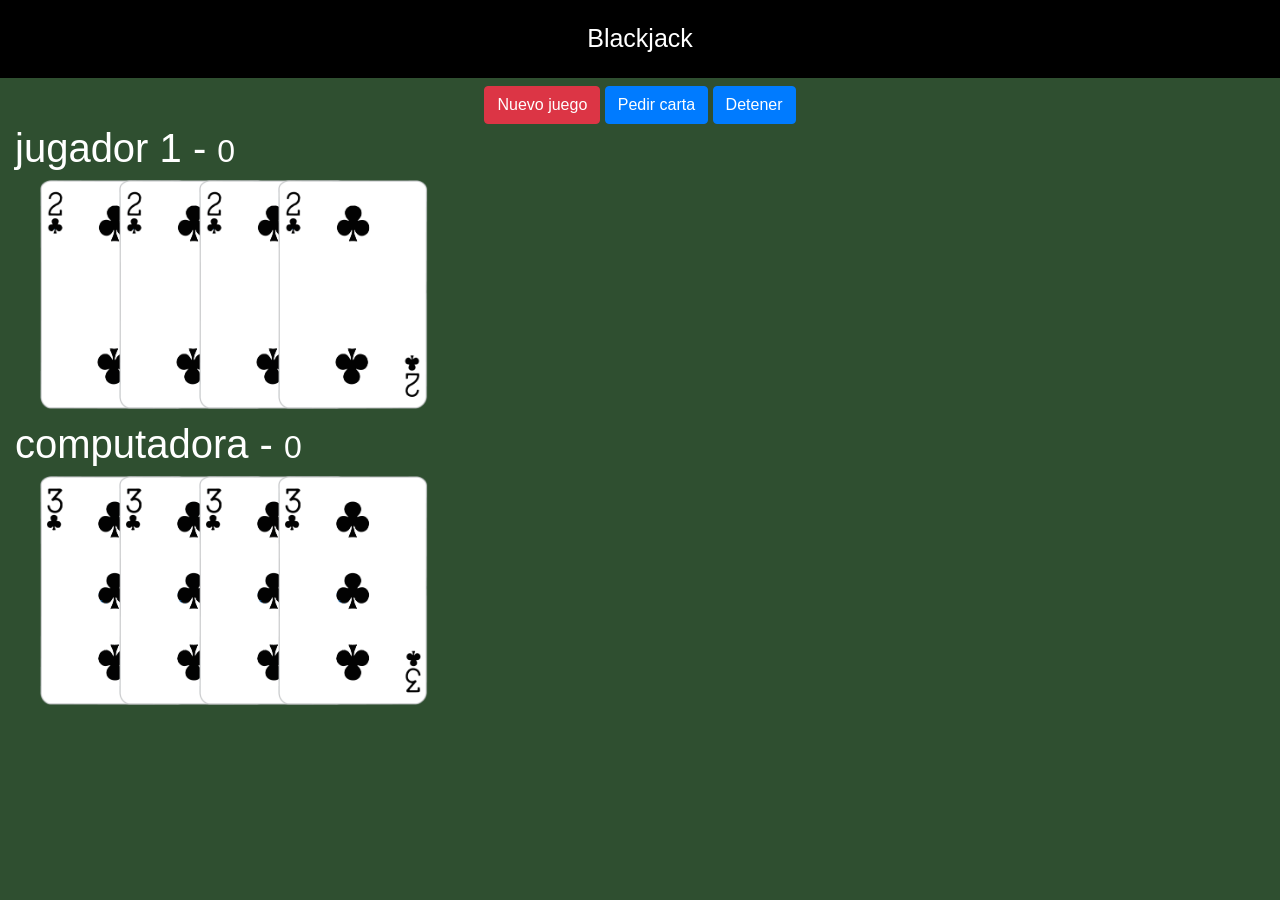
==== 02-blackjack/index.html @ b6d95f21 "carpeta blackjack: agregada" ====
<!DOCTYPE html>
<html lang="en">
<head>
    <meta charset="UTF-8">
    <meta name="viewport" content="width=device-width, initial-scale=1.0">
    <title>Blackjack</title>
    <link rel="stylesheet" href="https://stackpath.bootstrapcdn.com/bootstrap/4.4.1/css/bootstrap.min.css">
    <link rel="stylesheet" href="assets/css/styles.css">
</head>
<body>

    <header class="titulo">
        Blackjack
    </header>
    

    <div class="row mt-2">
        <div class="col text-center">
            <button class="btn btn-danger">Nuevo juego</button>
            <button class="btn btn-primary">Pedir carta</button>
            <button class="btn btn-primary">Detener</button>


        </div>
    </div>



    <div class="row container">
        <div class="col">

            <h1>jugador 1 - <small>0</small></h1>
            <div id="jugador-cartas">
                <img class="carta" src="assets/cartas/2C.png" >    
                <img class="carta" src="assets/cartas/2C.png" >    
                <img class="carta" src="assets/cartas/2C.png" >    
                <img class="carta" src="assets/cartas/2C.png" >    

            </div>

        </div>
    </div>




    <div class="row container">
        <div class="col">

            <h1>computadora - <small>0</small></h1>
            <div id="computadora-cartas">
                <img class="carta" src="assets/cartas/3C.png" >    
                <img class="carta" src="assets/cartas/3C.png" >    
                <img class="carta" src="assets/cartas/3C.png" >    
                <img class="carta" src="assets/cartas/3C.png" >   

            </div>

        </div>
    </div>



    <script src="assets/js/underscore-min.js"></script>
    <script src="assets/js/juego.js"></script>
</body>
</html>
---- 02-blackjack/assets/css/styles.css ----
html, body{
    margin: 0px;
    background-color: #2f4f30;
    color: white;
}




.titulo{
    text-align: center;
    background-color: black;
    color: white;
    padding: 20px;
    font-size: 25px;
}


.carta {
    position: relative;
    width: 150px;
    left: 100px;
    margin-left: -75px;
}


#computadora-cartas, #jugador-cartas {
    height: 240px;
}
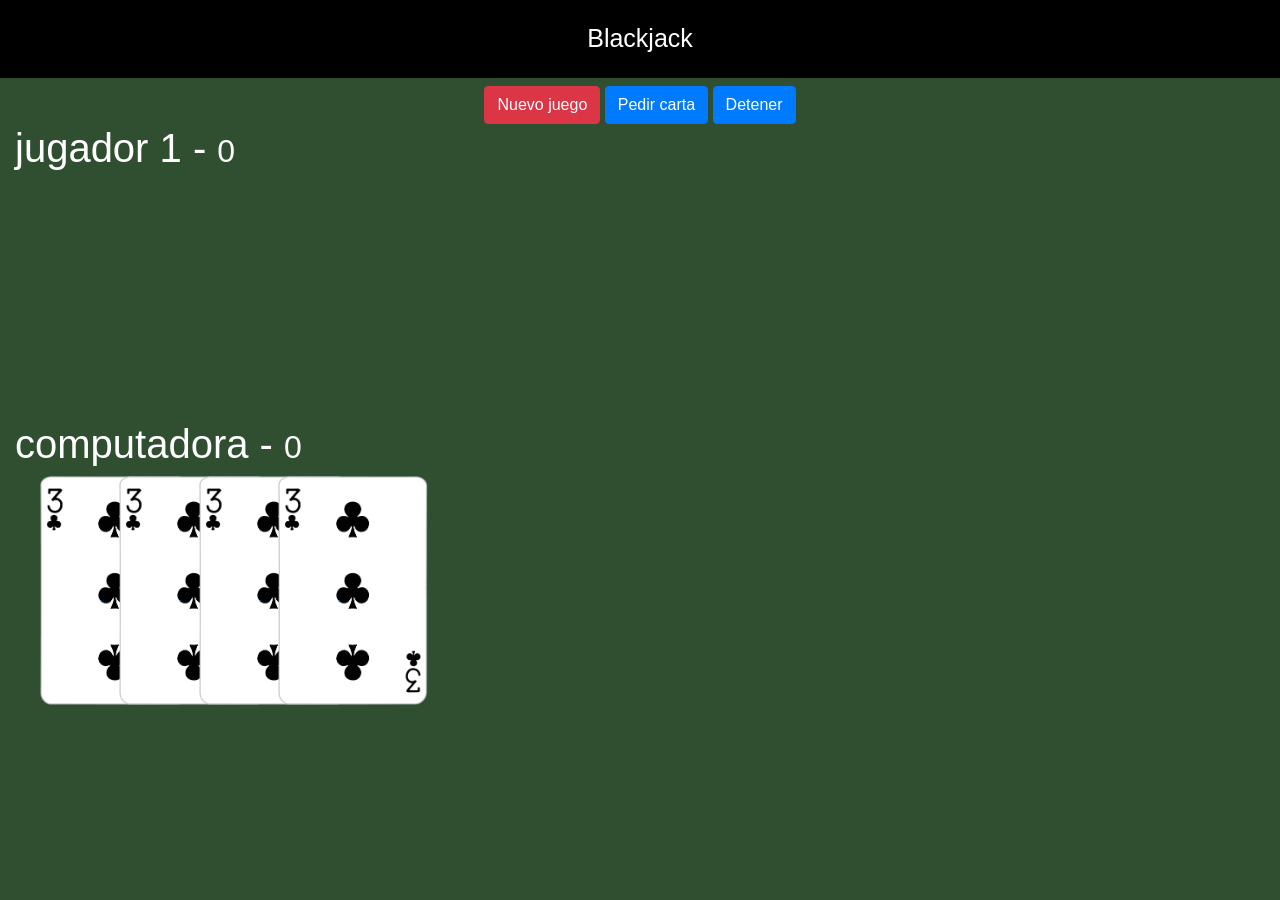
==== commit ceb2a3aa: "funcionalidad: crear cartas en html agregado" ====
--- a/02-blackjack/index.html
+++ b/02-blackjack/index.html
@@ -16,9 +16,9 @@
 
     <div class="row mt-2">
         <div class="col text-center">
-            <button class="btn btn-danger">Nuevo juego</button>
-            <button class="btn btn-primary">Pedir carta</button>
-            <button class="btn btn-primary">Detener</button>
+            <button id="btnNuevo" class="btn btn-danger">Nuevo juego</button>
+            <button id="btnPedir" class="btn btn-primary">Pedir carta</button>
+            <button id="btnDetener" class="btn btn-primary">Detener</button>
 
 
         </div>
@@ -31,10 +31,7 @@
 
             <h1>jugador 1 - <small>0</small></h1>
             <div id="jugador-cartas">
-                <img class="carta" src="assets/cartas/2C.png" >    
-                <img class="carta" src="assets/cartas/2C.png" >    
-                <img class="carta" src="assets/cartas/2C.png" >    
-                <img class="carta" src="assets/cartas/2C.png" >    
+                   
 
             </div>
 
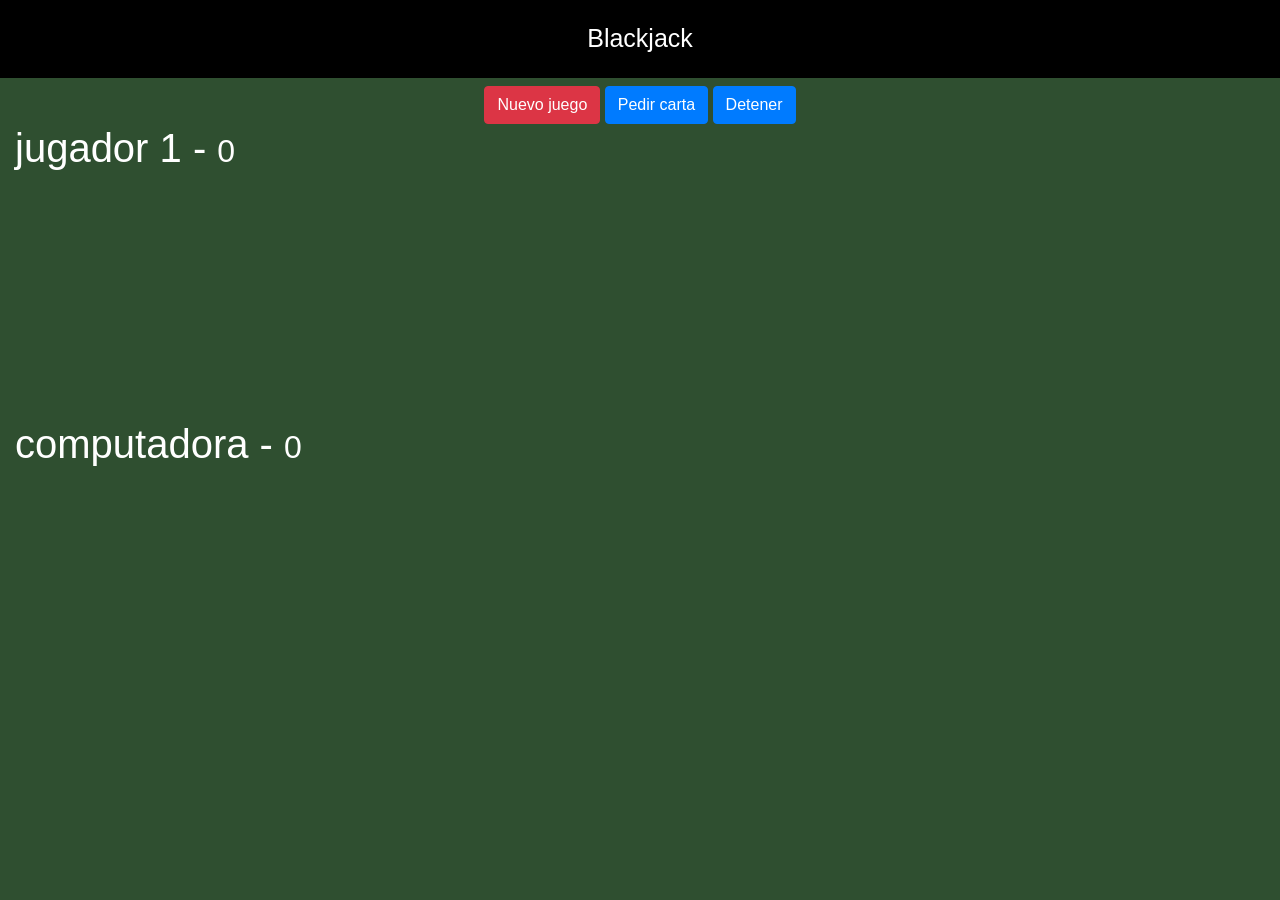
==== commit f888a612: "funcionalidad: turno de la computadora agregada" ====
--- a/02-blackjack/index.html
+++ b/02-blackjack/index.html
@@ -46,10 +46,6 @@
 
             <h1>computadora - <small>0</small></h1>
             <div id="computadora-cartas">
-                <img class="carta" src="assets/cartas/3C.png" >    
-                <img class="carta" src="assets/cartas/3C.png" >    
-                <img class="carta" src="assets/cartas/3C.png" >    
-                <img class="carta" src="assets/cartas/3C.png" >   
 
             </div>
 
